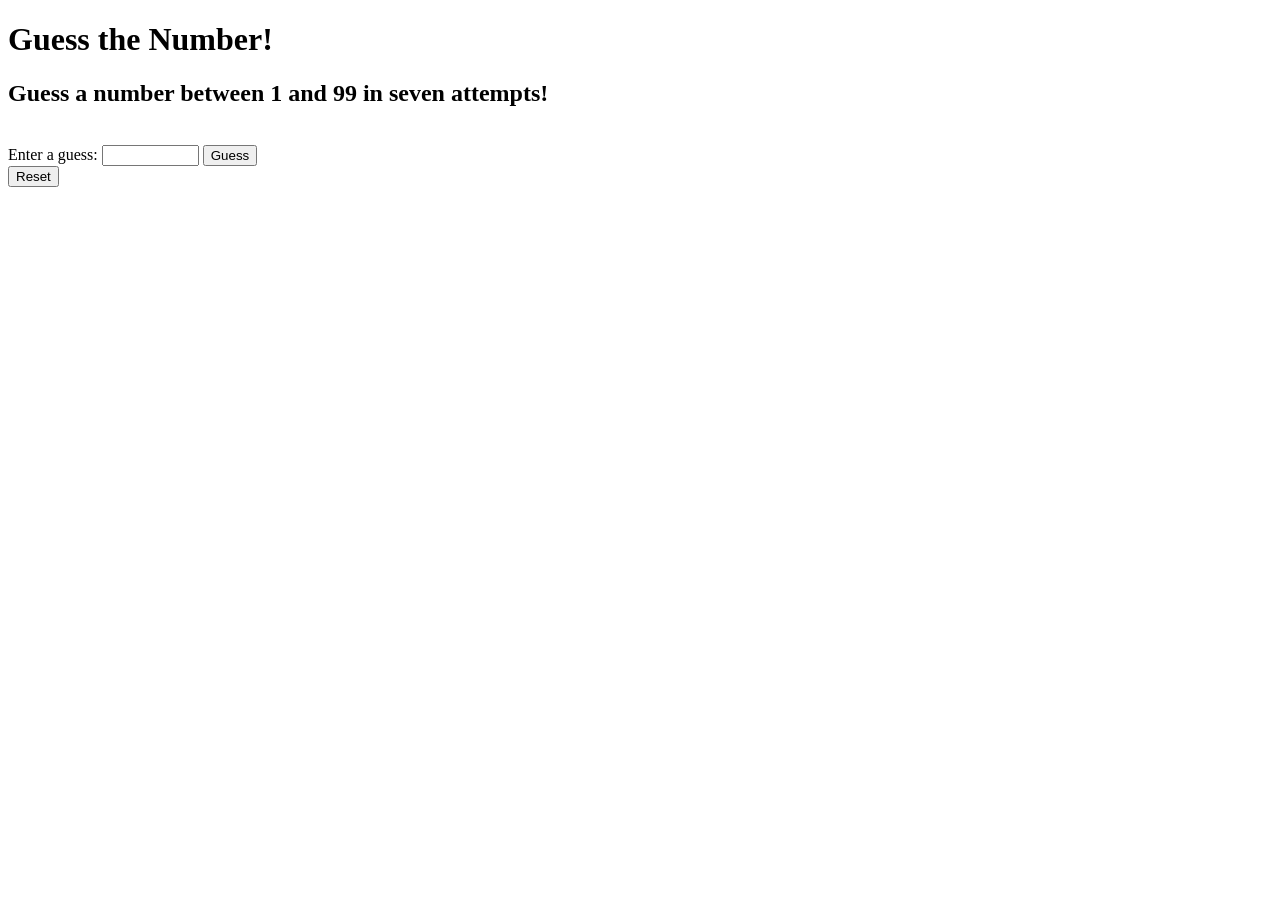
==== guess_number/index.html @ 069a8f3f "initial commit" ====
<!DOCTYPE html>
<html>

<head>
    <title> Guess a Number </title>
    <meta charset="utf-8">
</head>

<body>

    <header>
        <h1>Guess the Number!</h1>
        <h2>Guess a number between 1 and 99 in seven attempts!</h2>
        <script src="guess_number.js" defer></script>
    </header>
    <br>
    <div id="main">
        Enter a guess:
        <input type="text" id="playerGuess" size="10">
        <button id="guessBtn"> Guess </button> <br>
        <button id="resetBtn"> Reset </button>
    </div>
    <script> alert("hi");</script>
</body>

</html>
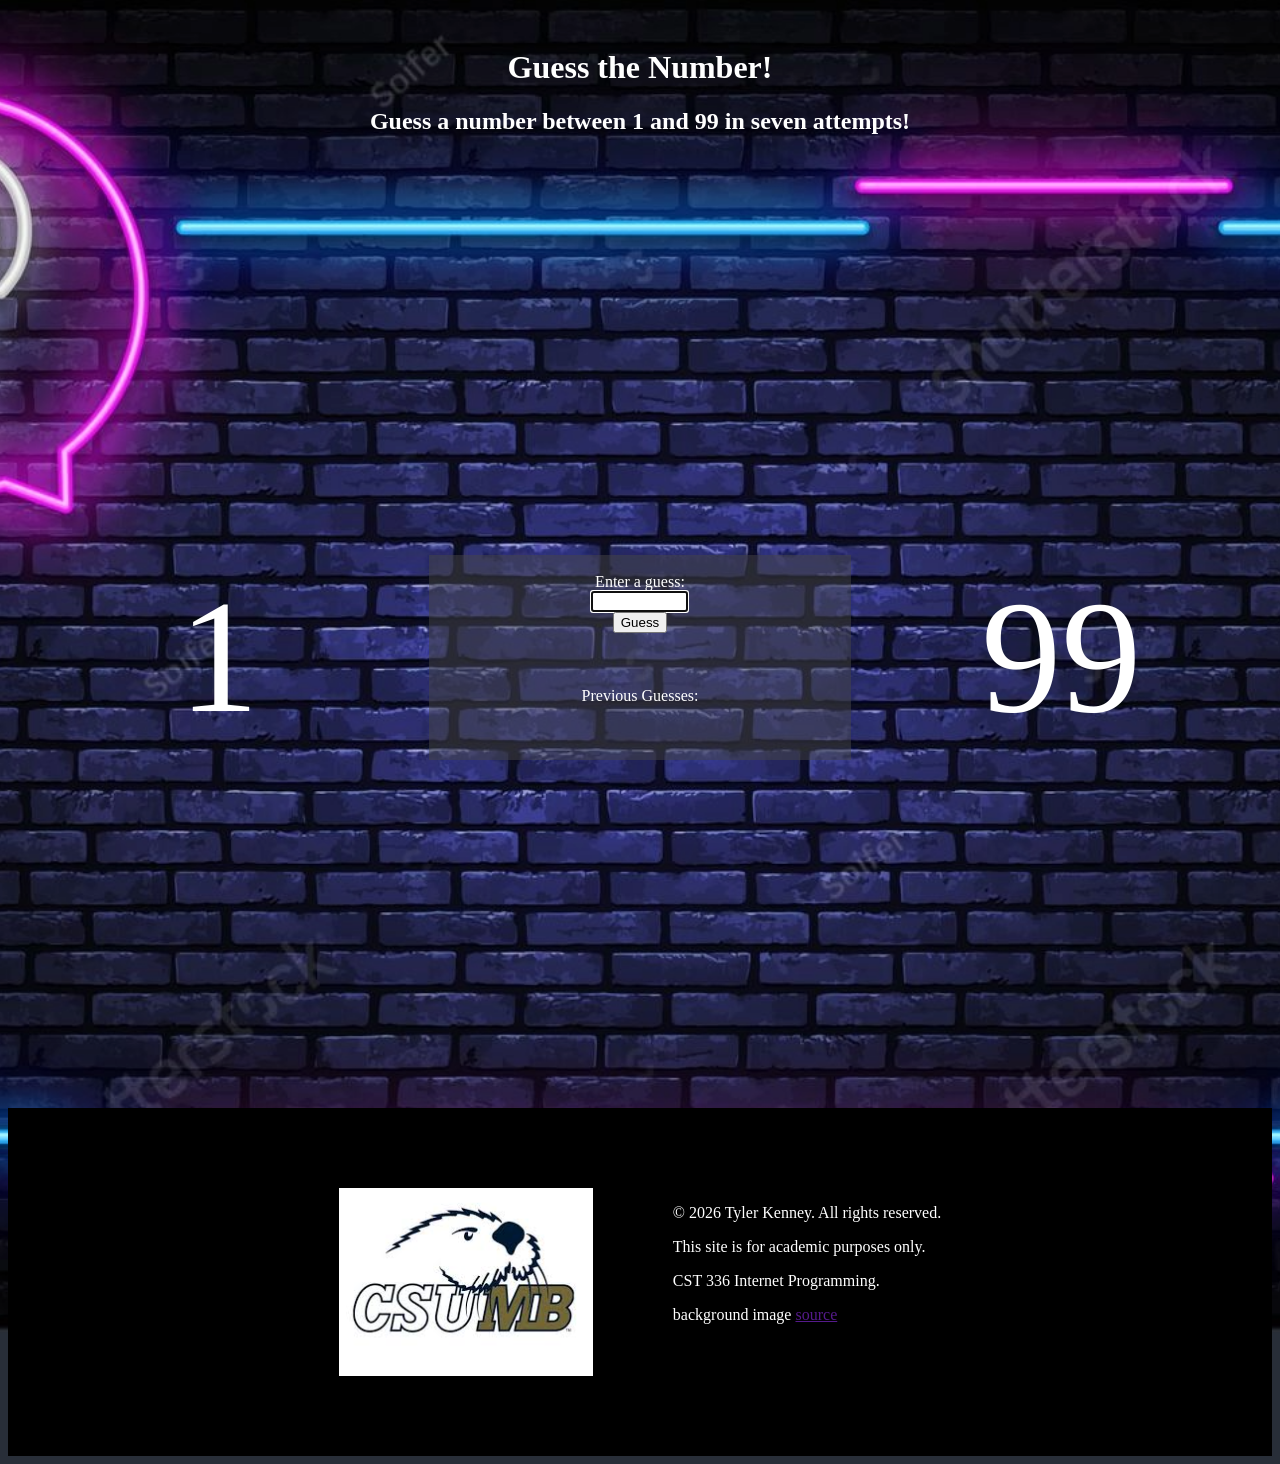
==== commit c4f837a9: "nearly done" ====
--- a/guess_number/index.html
+++ b/guess_number/index.html
@@ -4,6 +4,7 @@
 <head>
     <title> Guess a Number </title>
     <meta charset="utf-8">
+    <link rel="stylesheet" href="css/styles.css">
 </head>
 
 <body>
@@ -11,16 +12,34 @@
     <header>
         <h1>Guess the Number!</h1>
         <h2>Guess a number between 1 and 99 in seven attempts!</h2>
-        <script src="guess_number.js" defer></script>
+        <script src="js/script.js" defer></script>
     </header>
     <br>
     <div id="main">
-        Enter a guess:
-        <input type="text" id="playerGuess" size="10">
-        <button id="guessBtn"> Guess </button> <br>
-        <button id="resetBtn"> Reset </button>
+        <div id="left-panel"></div>
+        <div id="center-panel">
+            Enter a guess:
+            <input type="text" id="playerGuess" size="10">
+            <button id="guessBtn"> Guess </button> <br>
+            <button id="resetBtn"> Reset </button>
+            <div id="feedback"></div>
+            <div> Previous Guesses:
+                <span id="guesses"></span>
+            </div>
+        </div>
+        <div id="right-panel"></div>
     </div>
-    <script> alert("hi");</script>
+    <footer>
+        <!--The footer will be added here -->
+        <img src="img/csumb-logo.png" alt="CSUMB Logo">
+        <div>
+            <p>&copy; 2026 Tyler Kenney. All rights reserved.</p>
+            <p>This site is for academic purposes only.</p>
+            <p>CST 336 Internet Programming.</p>
+            <!--Display CSUMB logo -->
+            <p> background image <a href src="https://share.google/xUMlwY7tOjyvR8HsI"> source</a></p>
+        </div>
+    </footer>
 </body>
 
 </html>
--- a/guess_number/css/styles.css
+++ b/guess_number/css/styles.css
@@ -0,0 +1,69 @@
+body {
+    /* background-color: white; */
+    background-image: url("../img/neon-quiz-background.png");
+    background-size: cover;
+    background-position: center;
+    background-repeat: no-repeat;
+
+}
+
+header {
+    /* background-color: rgba(100, 100, 100, .8); */
+
+    color: white;
+
+    text-align: center;
+    padding: 20px;
+    margin-bottom: 15px;
+
+}
+
+#main {
+    display: grid;
+    grid-template-columns: 1fr 1fr 1fr;
+    justify-content: center;
+    align-items: center;
+    height: 100vh;
+    /* background-color: rgba(100, 100, 100, .8); */
+    color: white;
+    padding: 1 px;
+}
+
+#left-panel {
+    grid-column: 1;
+    font-size: 10rem;
+    text-align: center;
+    color: white;
+
+}
+
+#center-panel {
+    grid-column: 2;
+    text-align: center;
+    white-space: pre-line;
+    background-color: rgba(70, 70, 71, 0.5);
+
+}
+
+#right-panel {
+    grid-column: 3;
+    font-size: 10rem;
+    text-align: center;
+    color: white;
+}
+
+#guesses {
+    color: white;
+    font-size: 2rem;
+}
+
+footer {
+    display: flex;
+    justify-content: center;
+    padding: 5rem;
+    gap: 5rem;
+    flex-wrap: wrap;
+    font-size: 1rem;
+    color: #ffffff;
+    background-color: black;
+}
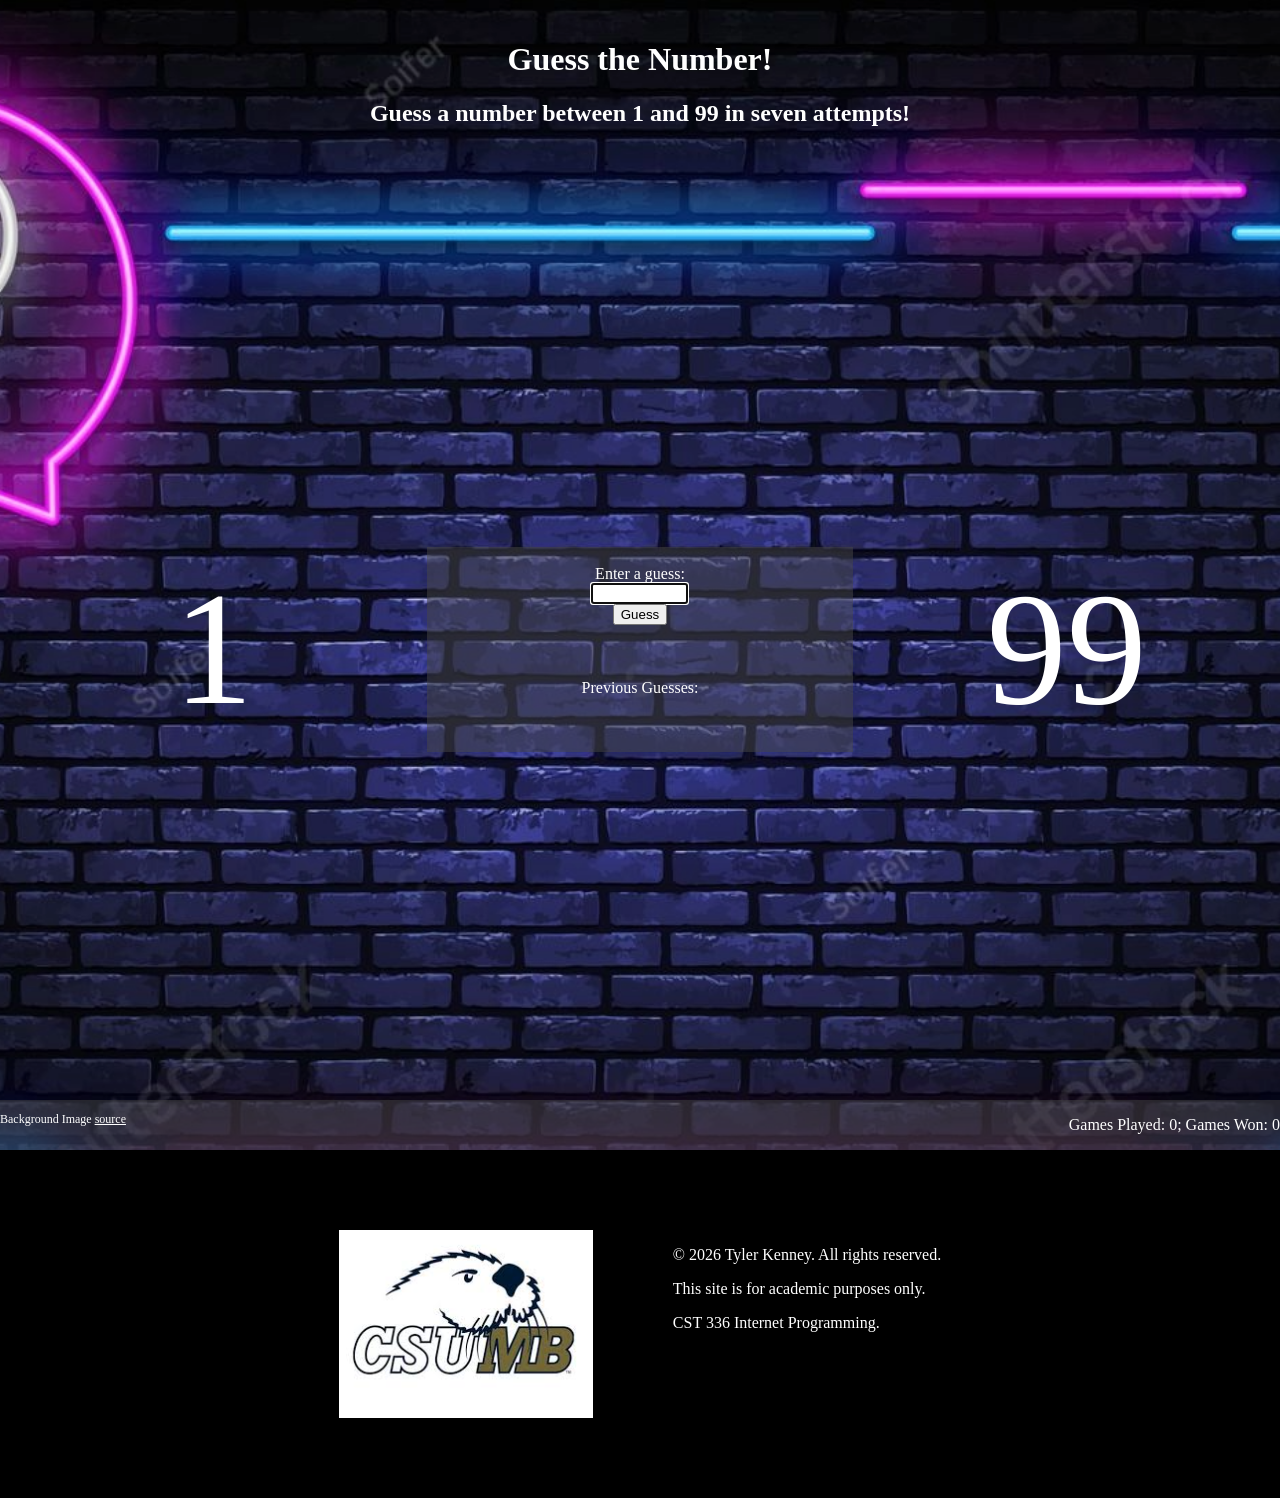
==== commit 2e9ad3dd: "fullfills rubric expectations" ====
--- a/guess_number/index.html
+++ b/guess_number/index.html
@@ -29,6 +29,11 @@
         </div>
         <div id="right-panel"></div>
     </div>
+    <span id="misc">
+        <p id="misc-left"> Background Image <a href="https://share.google/xUMlwY7tOjyvR8HsI" target="_blank"> source</a>
+        </p>
+        <p id="misc-right"></p>
+    </span>
     <footer>
         <!--The footer will be added here -->
         <img src="img/csumb-logo.png" alt="CSUMB Logo">
@@ -37,7 +42,7 @@
             <p>This site is for academic purposes only.</p>
             <p>CST 336 Internet Programming.</p>
             <!--Display CSUMB logo -->
-            <p> background image <a href src="https://share.google/xUMlwY7tOjyvR8HsI"> source</a></p>
+            <!-- <p> Background Image <a href="https://share.google/xUMlwY7tOjyvR8HsI" target="_blank"> Source</a></p> -->
         </div>
     </footer>
 </body>
--- a/guess_number/css/styles.css
+++ b/guess_number/css/styles.css
@@ -4,6 +4,10 @@
     background-size: cover;
     background-position: center;
     background-repeat: no-repeat;
+    display: grid;
+    grid-template-rows: auto 1fr auto auto;
+    min-height: 100dvh;
+    margin: 0;
 
 }
 
@@ -62,8 +66,37 @@
     justify-content: center;
     padding: 5rem;
     gap: 5rem;
-    flex-wrap: wrap;
+    /* flex-wrap: wrap; */
     font-size: 1rem;
     color: #ffffff;
     background-color: black;
+}
+
+#misc {
+    display: grid;
+    grid-template-columns: auto auto;
+
+    background-color: rgba(70, 70, 71, 0.5);
+    color: white;
+    font-size: 1rem;
+    padding: auto;
+}
+
+#misc-left {
+    /* background-color: rgba(70, 70, 71, 0.5); */
+    color: white;
+    font-size: .75rem;
+    text-align: left;
+
+}
+
+#misc-right {
+    /* background-color: rgba(70, 70, 71, 0.5); */
+    color: white;
+    font-size: 1rem;
+    text-align: right;
+}
+
+a {
+    color: white;
 }
